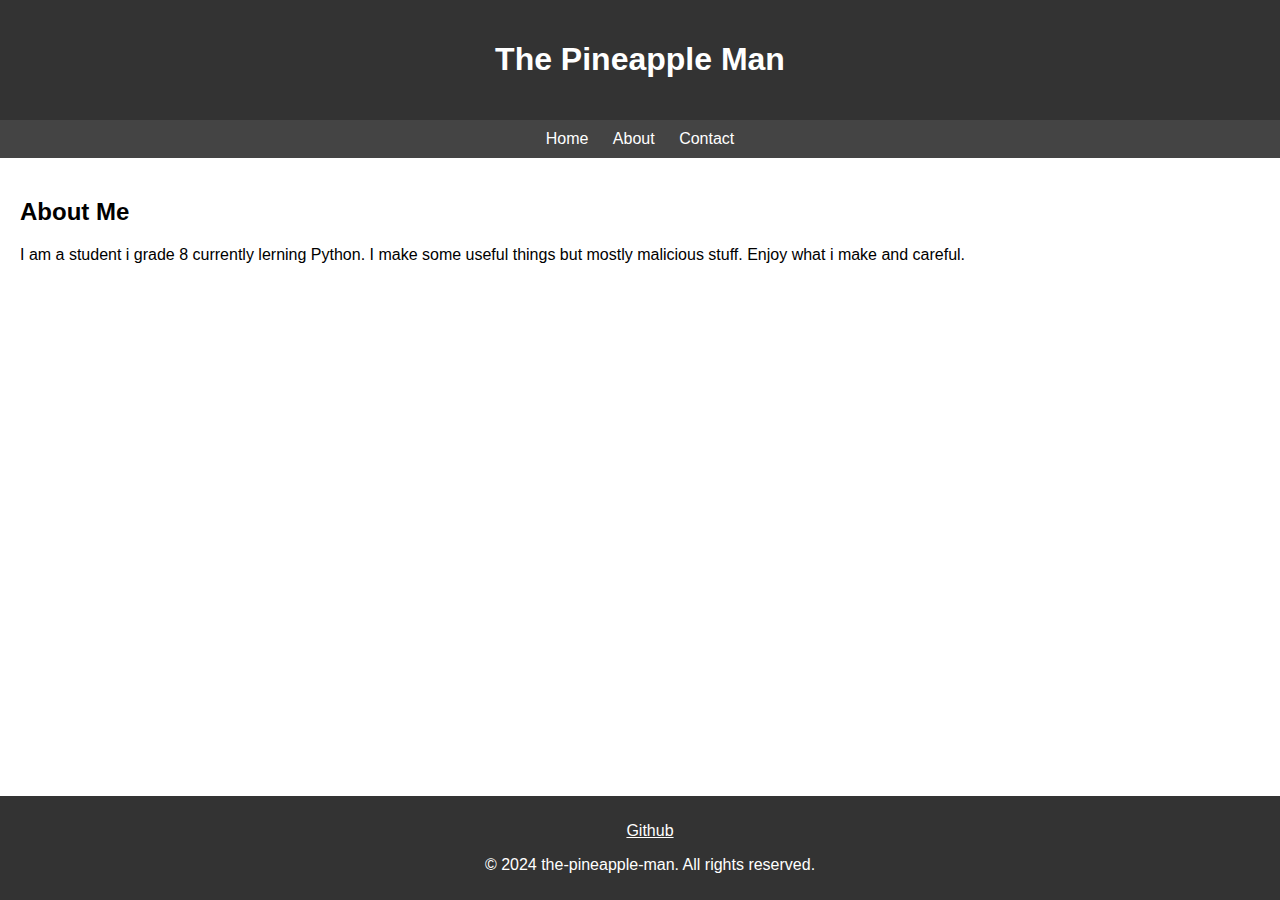
==== About.html @ 480fed00 "Add files via upload" ====
<!DOCTYPE html>
<html lang="en">
<head>
    <meta charset="UTF-8">
    <meta name="viewport" content="width=device-width, initial-scale=1.0">
    <title>About Me</title>
    <style>
        body {
            font-family: Arial, sans-serif;
            margin: 0;
            padding: 0;
        }
        header {
            background-color: #333;
            color: #fff;
            padding: 20px;
            text-align: center;
        }
        nav {
            background-color: #444;
            color: #fff;
            padding: 10px;
            text-align: center;
        }
        nav a {
            color: #fff;
            text-decoration: none;
            margin: 0 10px;
        }
        main {
            padding: 20px;
        }
        footer {
            background-color: #333;
            color: #fff;
            padding: 10px;
            text-align: center;
            position: fixed;
            bottom: 0;
            width: 100%;
        }
        #ghl {
            color: white
        }
    </style>
</head>
<body>
    <header>
        <h1>The Pineapple Man</h1>
    </header>
    <nav>
        <a href="index.html">Home</a>
        <a href="About.html">About</a>
        <a href="Contact.html">Contact</a>
    </nav>
    <main>
        <h2>About Me</h2>
        <p>I am a student i grade 8 currently lerning Python. I make some useful things but mostly malicious stuff. Enjoy what i make and careful.</p>
    </main>
    <footer>
        <p><a id="ghl" href="https://github.com/the-pineapple-man">Github</a></p>
        <p>&copy; 2024 the-pineapple-man. All rights reserved.</p>
    </footer>
</body>
</html>
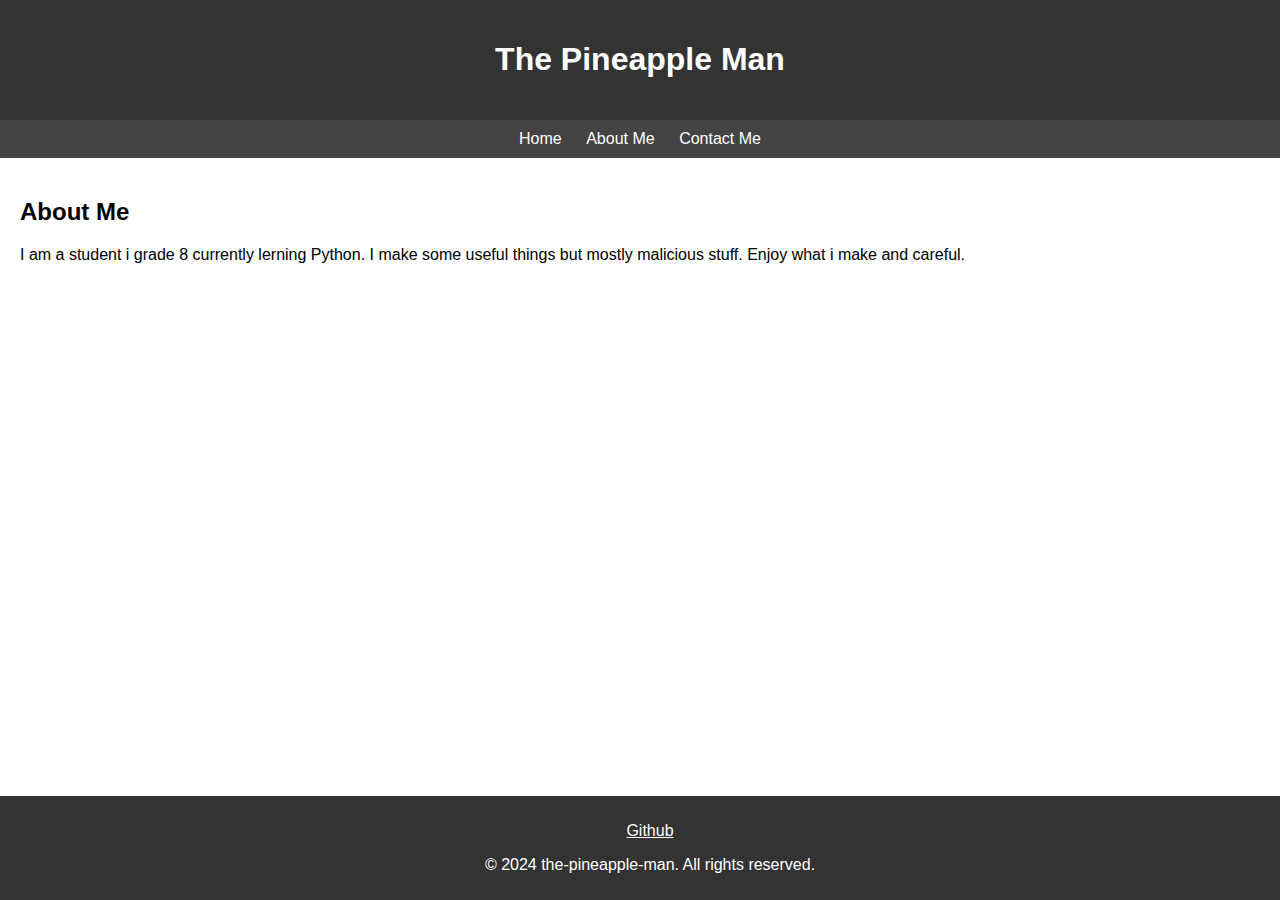
==== commit 213c6dd0: "Add files via upload" ====
--- a/About.html
+++ b/About.html
@@ -50,8 +50,8 @@
     </header>
     <nav>
         <a href="index.html">Home</a>
-        <a href="About.html">About</a>
-        <a href="Contact.html">Contact</a>
+        <a href="About.html">About Me</a>
+        <a href="Contact.html">Contact Me</a>
     </nav>
     <main>
         <h2>About Me</h2>
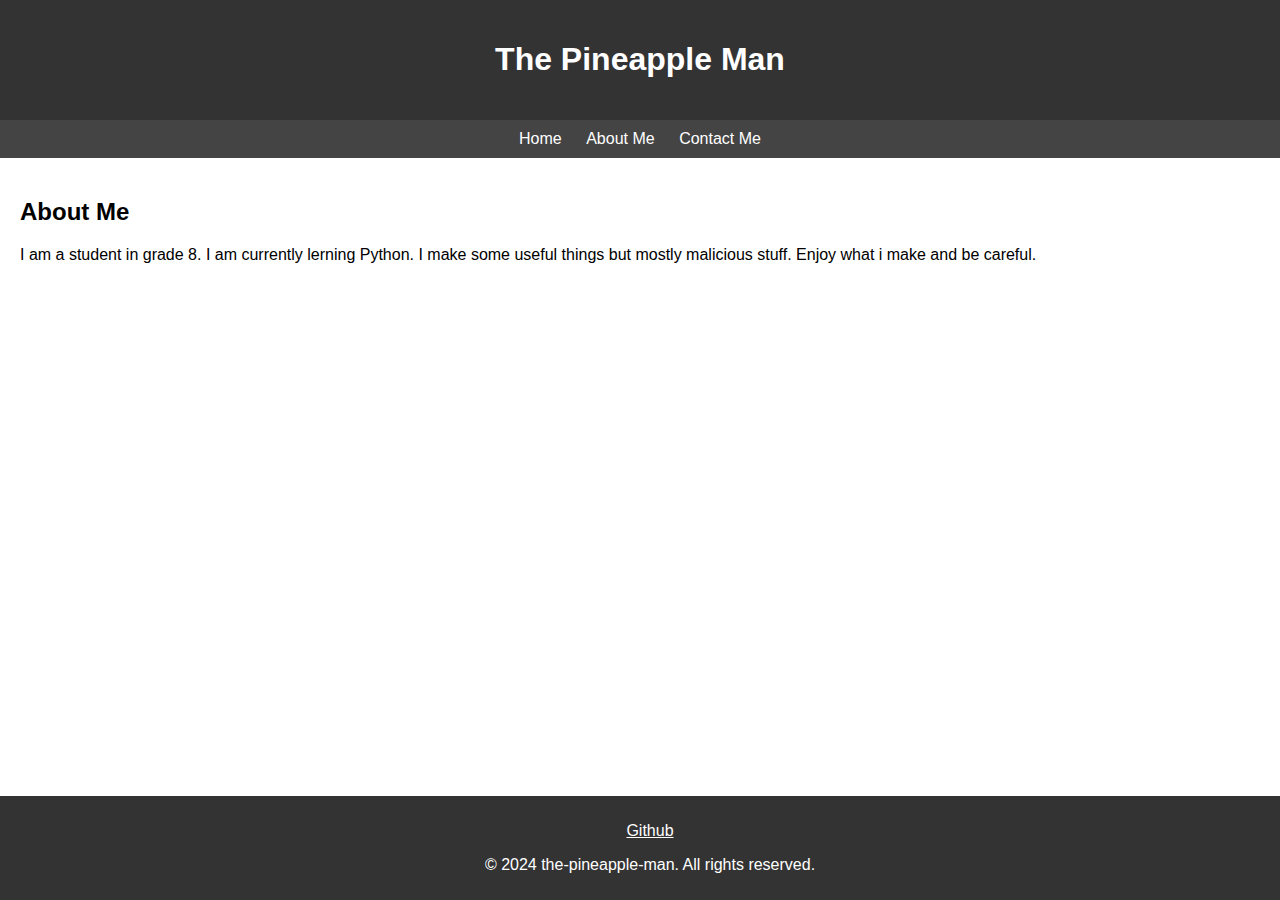
==== commit bb2fe744: "Add files via upload" ====
--- a/About.html
+++ b/About.html
@@ -55,7 +55,7 @@
     </nav>
     <main>
         <h2>About Me</h2>
-        <p>I am a student i grade 8 currently lerning Python. I make some useful things but mostly malicious stuff. Enjoy what i make and careful.</p>
+        <p>I am a student in grade 8. I am currently lerning Python. I make some useful things but mostly malicious stuff. Enjoy what i make and be careful.</p>
     </main>
     <footer>
         <p><a id="ghl" href="https://github.com/the-pineapple-man">Github</a></p>
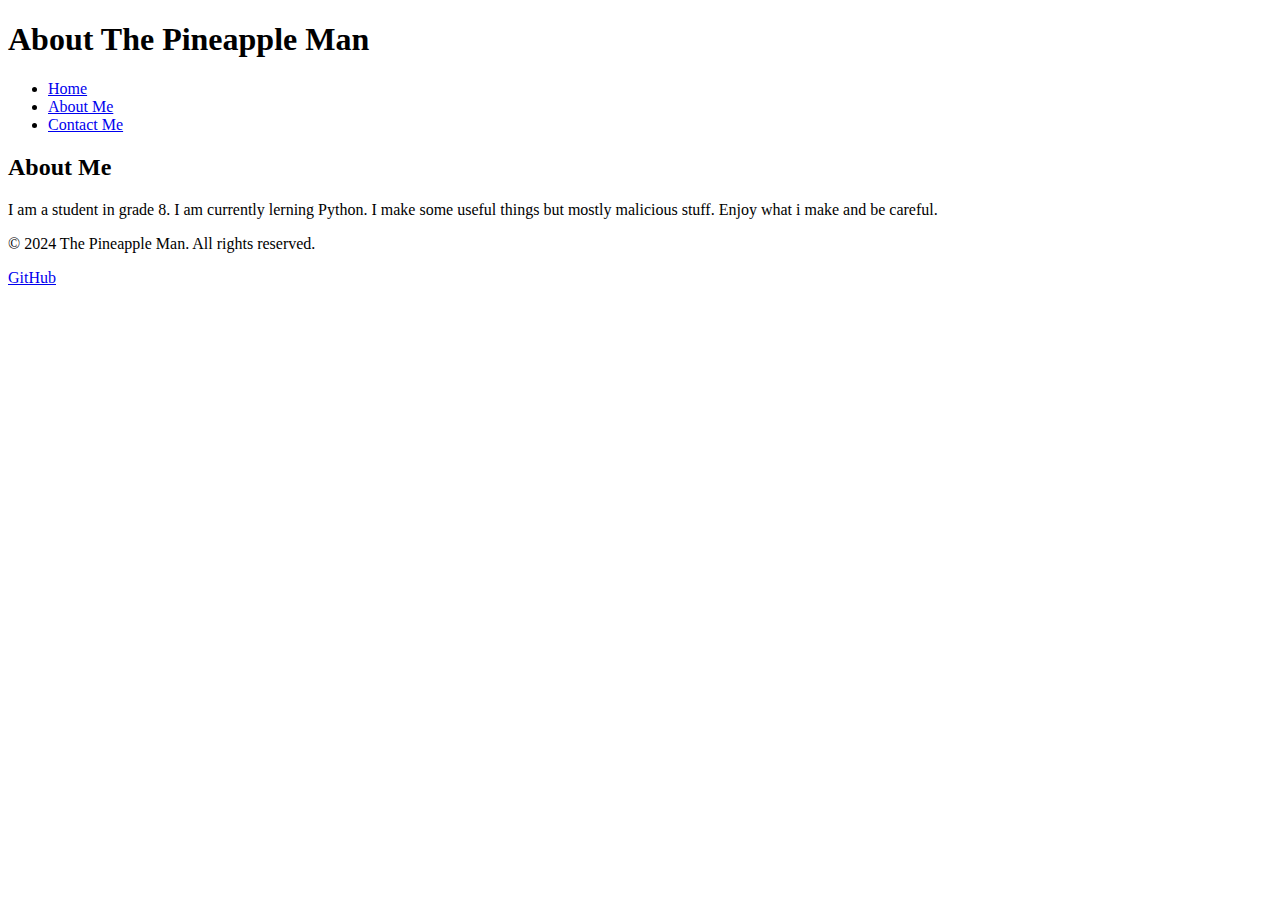
==== commit 3fa5348c: "Add files via upload" ====
--- a/About.html
+++ b/About.html
@@ -4,62 +4,28 @@
     <meta charset="UTF-8">
     <meta name="viewport" content="width=device-width, initial-scale=1.0">
     <title>About Me</title>
-    <style>
-        body {
-            font-family: Arial, sans-serif;
-            margin: 0;
-            padding: 0;
-        }
-        header {
-            background-color: #333;
-            color: #fff;
-            padding: 20px;
-            text-align: center;
-        }
-        nav {
-            background-color: #444;
-            color: #fff;
-            padding: 10px;
-            text-align: center;
-        }
-        nav a {
-            color: #fff;
-            text-decoration: none;
-            margin: 0 10px;
-        }
-        main {
-            padding: 20px;
-        }
-        footer {
-            background-color: #333;
-            color: #fff;
-            padding: 10px;
-            text-align: center;
-            position: fixed;
-            bottom: 0;
-            width: 100%;
-        }
-        #ghl {
-            color: white
-        }
-    </style>
+    <link rel="stylesheet" href="style.css">
 </head>
 <body>
     <header>
-        <h1>The Pineapple Man</h1>
+        <h1>About The Pineapple Man</h1>
     </header>
     <nav>
-        <a href="index.html">Home</a>
-        <a href="About.html">About Me</a>
-        <a href="Contact.html">Contact Me</a>
+        <ul>
+            <li><a href="index.html">Home</a></li>
+            <li><a href="about.html">About Me</a></li>
+            <li><a href="contact.html">Contact Me</a></li>
+        </ul>
     </nav>
     <main>
-        <h2>About Me</h2>
-        <p>I am a student in grade 8. I am currently lerning Python. I make some useful things but mostly malicious stuff. Enjoy what i make and be careful.</p>
+        <section class="about">
+            <h2>About Me</h2>
+            <p>I am a student in grade 8. I am currently lerning Python. I make some useful things but mostly malicious stuff. Enjoy what i make and be careful.</p>
+        </section>
     </main>
     <footer>
-        <p><a id="ghl" href="https://github.com/the-pineapple-man">Github</a></p>
-        <p>&copy; 2024 the-pineapple-man. All rights reserved.</p>
+        <p>&copy; 2024 The Pineapple Man. All rights reserved.</p>
+        <a id="ghl" href="https://github.com/the-pineapple-man">GitHub</a>
     </footer>
 </body>
-</html>+</html>
